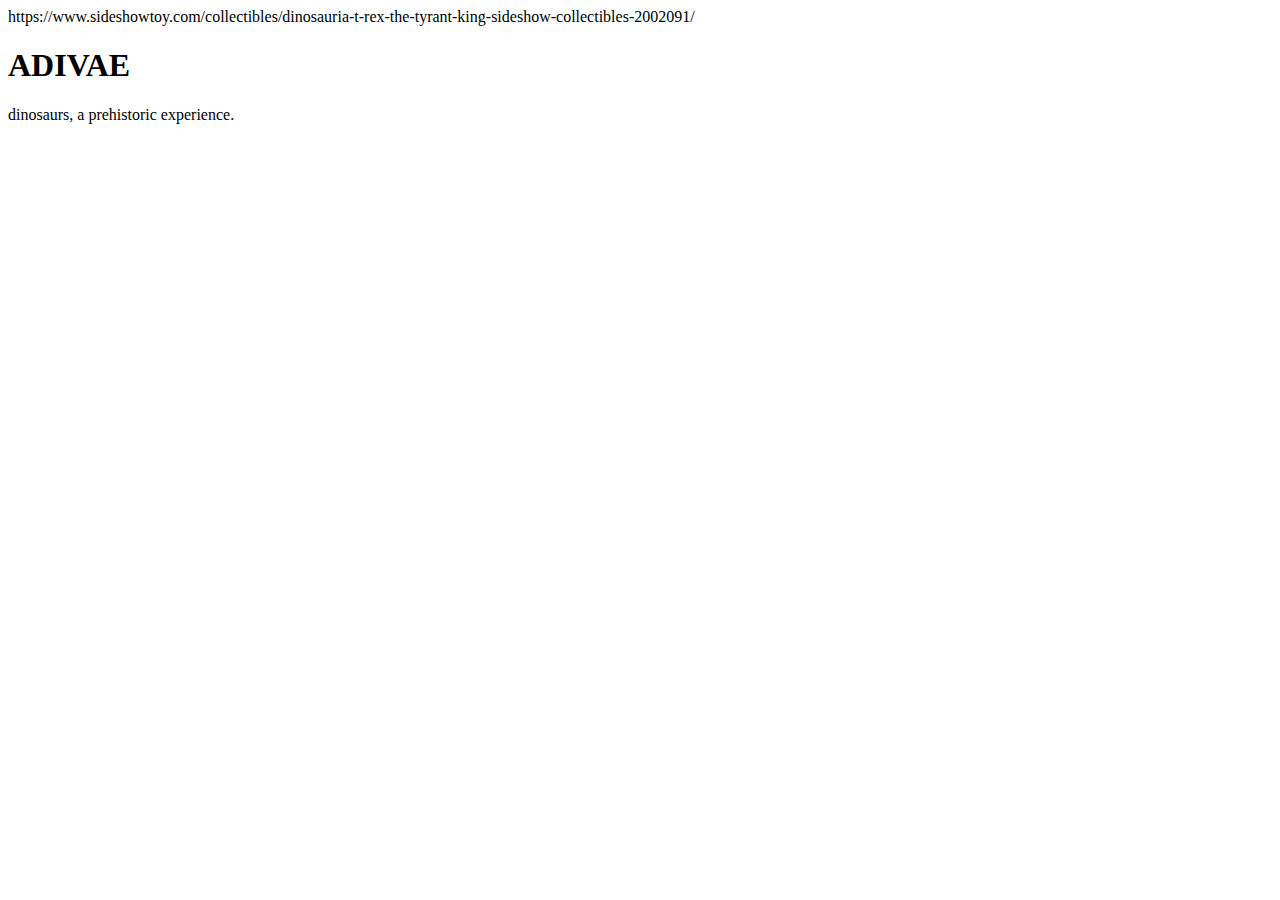
==== index.html @ dbaabc44 "Create personal website" ====
<!DOCTYPE <!DOCTYPE html>
<html>
    <head>
    </head>
    <body>
    </body>
    <img>https://www.sideshowtoy.com/collectibles/dinosauria-t-rex-the-tyrant-king-sideshow-collectibles-2002091/
    <h1>ADIVAE</h1>
    <p>dinosaurs,
 a prehistoric experience.</p>
</html>
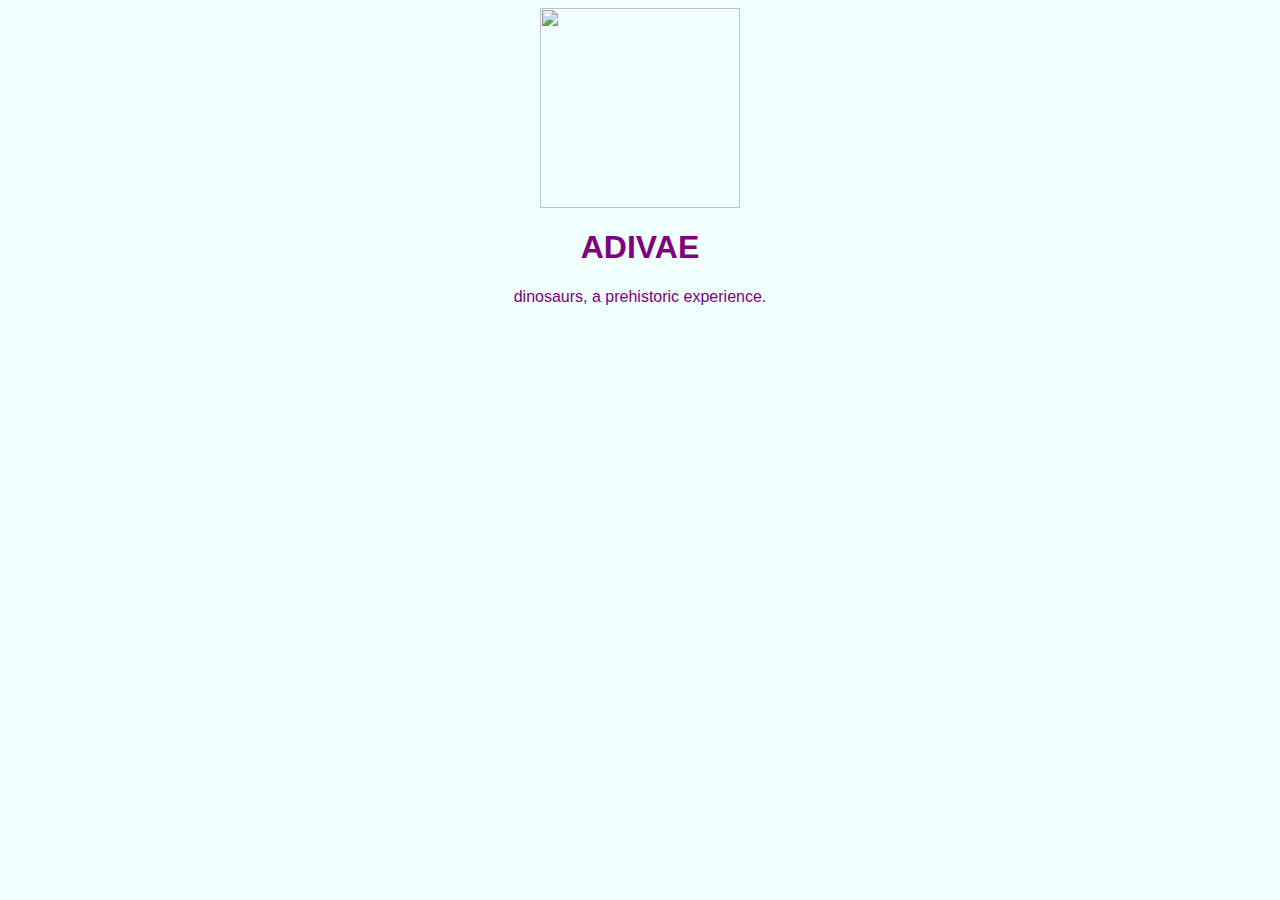
==== commit e145789a: "Add styling to personal website" ====
--- a/index.html
+++ b/index.html
@@ -1,10 +1,11 @@
 <!DOCTYPE <!DOCTYPE html>
 <html>
     <head>
+        <link rel="stylesheet" href="styles.css" />
     </head>
     <body>
     </body>
-    <img>https://www.sideshowtoy.com/collectibles/dinosauria-t-rex-the-tyrant-king-sideshow-collectibles-2002091/
+    <img src="https://github.com/hackclub/dinosars/raw/master/smart_dinosaur_docs.pngu">
     <h1>ADIVAE</h1>
     <p>dinosaurs,
  a prehistoric experience.</p>
--- a/styles.css
+++ b/styles.css
@@ -0,0 +1,10 @@
+img {
+    width: 200px;
+}
+
+body {
+    text-align: center;
+    font-family: "Arial";
+    background: azure;
+    color: purple;
+}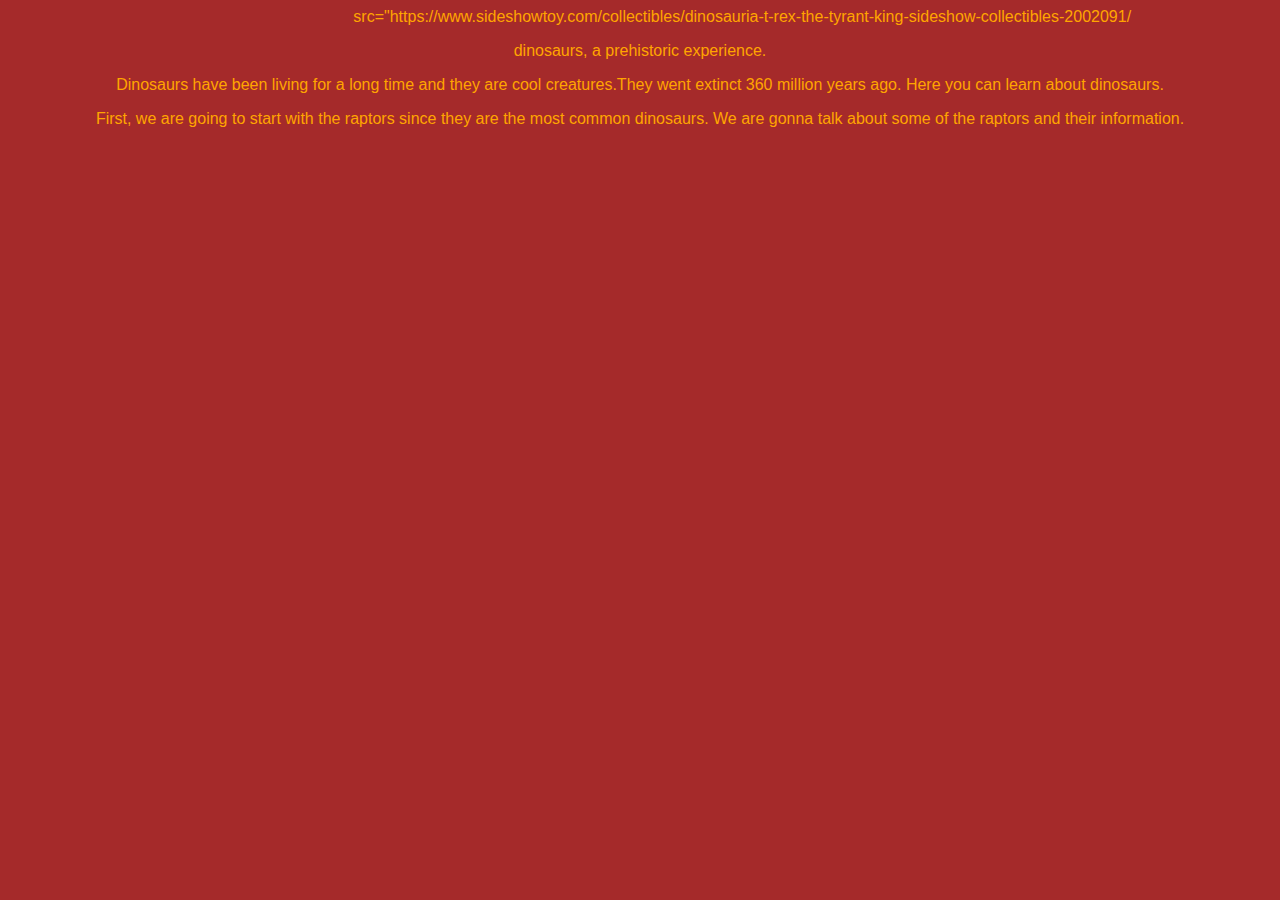
==== commit 9eb96eef: "Add key binding to that was easy button" ====
--- a/index.html
+++ b/index.html
@@ -5,8 +5,11 @@
     </head>
     <body>
     </body>
-    <img src="https://github.com/hackclub/dinosars/raw/master/smart_dinosaur_docs.pngu">
-    <h1>ADIVAE</h1>
+    <img> src="https://www.sideshowtoy.com/collectibles/dinosauria-t-rex-the-tyrant-king-sideshow-collectibles-2002091/
     <p>dinosaurs,
  a prehistoric experience.</p>
+ <p>Dinosaurs have been living for a long time and they are cool creatures.They went extinct 360
+ million years ago. Here you can learn about dinosaurs.</p>
+ <p>First, we are going to start with the raptors since they are the most common dinosaurs. We are gonna talk about some of the raptors
+ and their information.</p>
 </html>--- a/styles.css
+++ b/styles.css
@@ -5,6 +5,6 @@
 body {
     text-align: center;
     font-family: "Arial";
-    background: azure;
-    color: purple;
+    background: brown;
+    color: orange;
 }